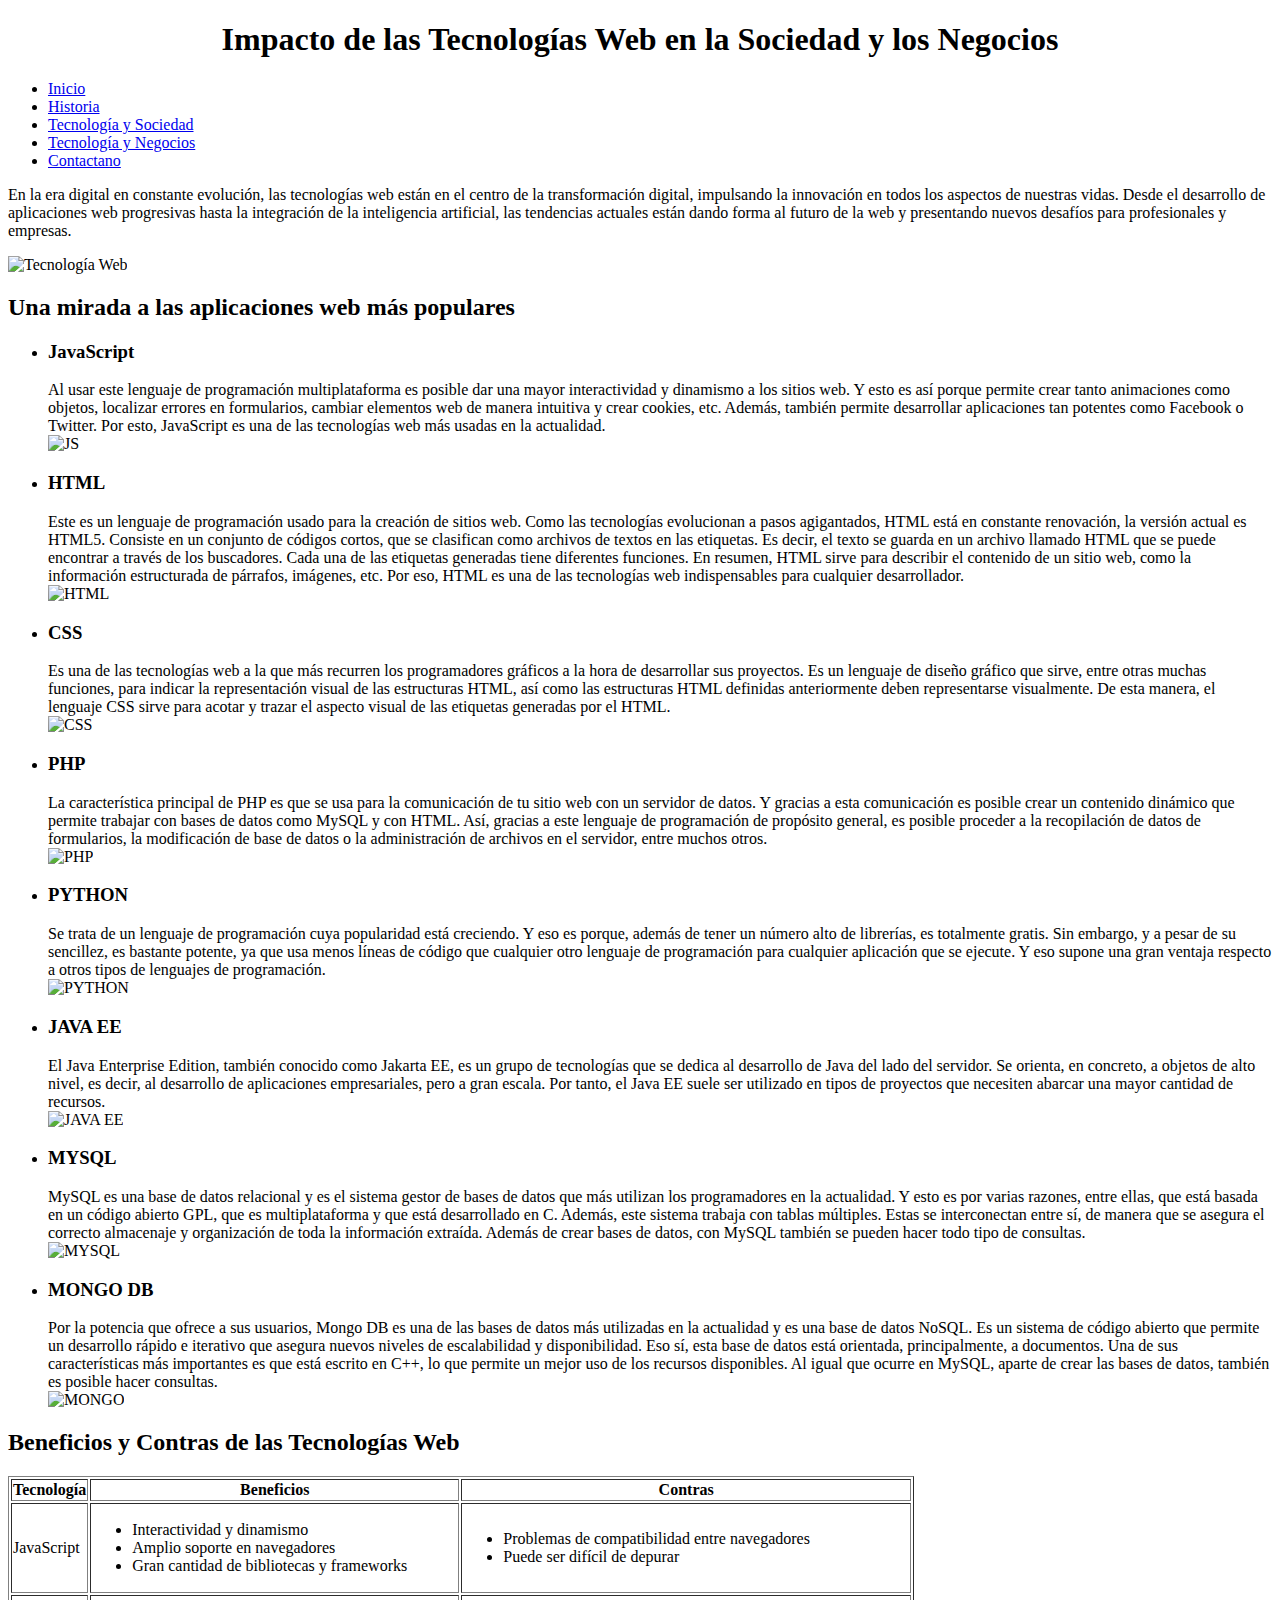
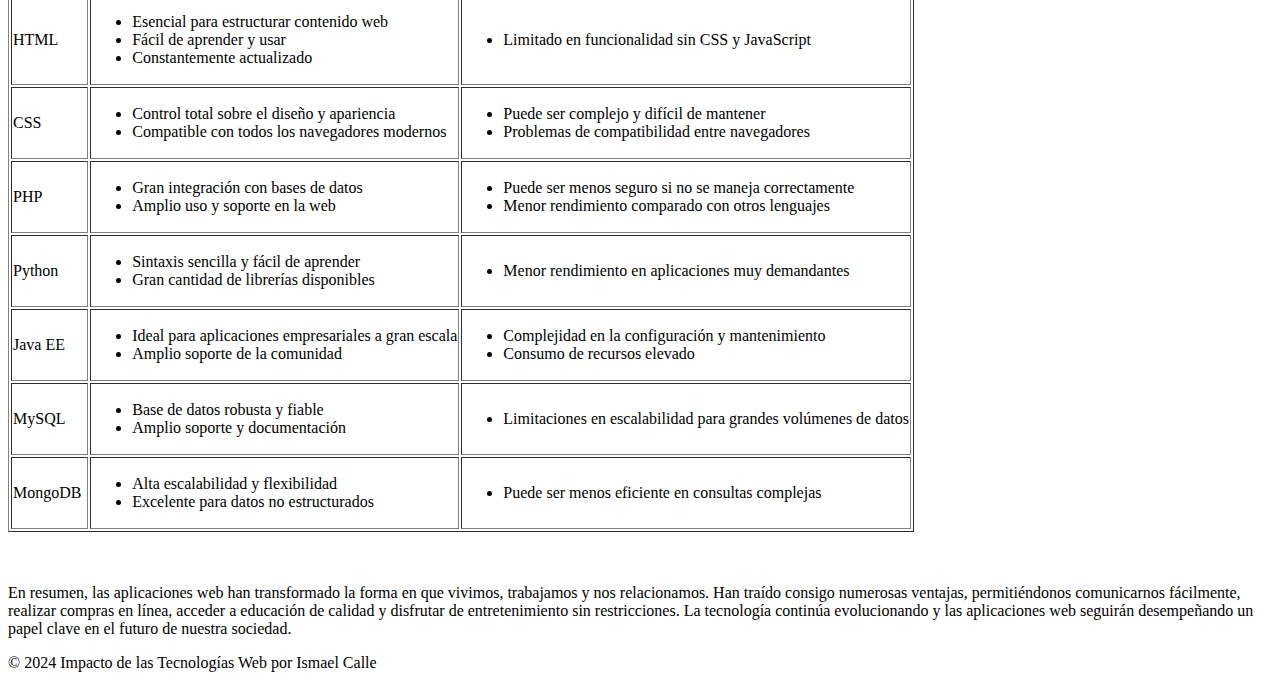
==== index.html @ a4455134 "[ADD]Proyecto Tecnologias Web" ====
<!DOCTYPE html>
<html lang="es">
<head>
    <meta charset="UTF-8">
    <meta name="viewport" content="width=device-width, initial-scale=1.0">
    <title>Tecnologias Web</title>
</head>
<body>
    <header>
        <h1 align="center">Impacto de las Tecnologías Web en la Sociedad y los Negocios</h1>
        <nav>
            <ul>
                <li><a href="index.html">Inicio</a></li>
                <li><a href="historia.html">Historia</a></li>
                <li><a href="tecnologia_sociedad.html">Tecnología y Sociedad</a></li>
                <li><a href="tecnologia_negocios.html">Tecnología y Negocios</a></li>
                <li><a href="contacto.html">Contactano</a></li>
            </ul>
        </nav>
    </header>
    <main>
        <section>
            <article>
                <p>En la era digital en constante evolución,
                    las tecnologías web están en  el centro de
                    la transformación digital, impulsando la 
                    innovación en  todos los aspectos de 
                    nuestras vidas. 
                    Desde el desarrollo de  aplicaciones web 
                    progresivas hasta la integración de la 
                    inteligencia  artificial, las tendencias actuales
                    están dando forma al futuro de la  web y 
                    presentando nuevos desafíos para profesionales 
                    y empresas.</p>
                <img src="https://cocosolution.com/cms/uploads/608b02a630405ebaa3681dad4d489f65.png" width="40%" alt="Tecnología Web">
            </article>
            <article>
                <h2>Una mirada a las aplicaciones web más populares</h2>
                <ul>
                    <li>
                        <h3>JavaScript</h3>
                        Al usar este lenguaje de programación multiplataforma es posible dar una mayor interactividad y dinamismo a los sitios web. Y esto es así porque permite crear tanto animaciones como objetos, localizar errores en formularios, cambiar elementos web de manera intuitiva y crear cookies, etc.
                        Además, también permite desarrollar aplicaciones tan potentes como Facebook o Twitter. Por esto, JavaScript es una de las tecnologías web más usadas en la actualidad.
                        <br/>
                        <img src="https://www.proun.es/wp-content/uploads/2020/10/5a-java-script.jpg" width="40%" alt="JS">
                    </li>
                    <li>
                        <h3>HTML</h3>
                        Este es un lenguaje de programación usado para la creación de sitios web. Como las tecnologías evolucionan a pasos agigantados, HTML está en constante renovación, la versión actual es HTML5. Consiste en un conjunto de códigos cortos, que se clasifican como archivos de textos en las etiquetas. Es decir, el texto se guarda en un archivo llamado HTML que se puede encontrar a través de los buscadores. Cada una de las etiquetas generadas tiene diferentes funciones. 
                        En resumen, HTML sirve para describir el contenido de un sitio web, como la información estructurada de párrafos, imágenes, etc. Por eso, HTML es una de las tecnologías web indispensables para cualquier desarrollador.
                        <br/>
                        <img src="https://www.proun.es/wp-content/uploads/2020/10/5b-html.jpg" width="40%" alt="HTML">
                    </li>
                    <li>
                        <h3>CSS</h3>
                        Es una de las tecnologías web a la que más recurren los programadores gráficos a la hora de desarrollar sus proyectos. Es un lenguaje de diseño gráfico que sirve, entre otras muchas funciones, para indicar la representación visual de las estructuras HTML, así como las estructuras HTML definidas anteriormente deben representarse visualmente. De esta manera, el lenguaje CSS sirve para acotar y trazar el aspecto visual de las etiquetas generadas por el HTML.
                        <br/>
                        <img src="https://www.proun.es/wp-content/uploads/2020/10/5c-css.jpg" width="40%" alt="CSS">
                    </li>
                    <li>
                        <h3>PHP</h3>
                        La característica principal de PHP es que se usa para la comunicación de tu sitio web con un servidor de datos. Y gracias a esta comunicación es posible crear un contenido dinámico que permite trabajar con bases de datos como MySQL y con HTML.
                        Así, gracias a este lenguaje de programación de propósito general, es posible proceder a la recopilación de datos de formularios, la modificación de base de datos o la administración de archivos en el servidor, entre muchos otros.
                        <br/>
                        <img src="https://www.proun.es/wp-content/uploads/2020/10/5e-tecnologias-backend.jpg" width="40%" alt="PHP">
                    </li>
                    <li>
                        <h3>PYTHON</h3>
                        Se trata de un lenguaje de programación cuya popularidad está creciendo. Y eso es porque, además de tener un número alto de librerías, es totalmente gratis. Sin embargo, y a pesar de su sencillez, es bastante potente, ya que usa menos líneas de código que cualquier otro lenguaje de programación para cualquier aplicación que se ejecute. 
                        Y eso supone una gran ventaja respecto a otros tipos de lenguajes de programación.
                        <br/>
                        <img src="https://www.proun.es/wp-content/uploads/2020/10/5f-Python.jpg" width="40%" alt="PYTHON">
                    </li>
                    <li>
                        <h3>JAVA EE</h3>
                        El Java Enterprise Edition, también conocido como Jakarta EE, es un grupo de tecnologías que se dedica al desarrollo de Java del lado del servidor. Se orienta, en concreto, a objetos de alto nivel, es decir, al desarrollo de aplicaciones empresariales, pero a gran escala.
                        Por tanto, el Java EE suele ser utilizado en tipos de proyectos que necesiten abarcar una mayor cantidad de recursos.
                        <br/>
                        <img src="https://www.proun.es/wp-content/uploads/2020/10/5g-java-ee.jpg" width="40%" alt="JAVA EE">
                    </li>
                    <li>
                        <h3>MYSQL</h3>
                        MySQL es una base de datos relacional y es el sistema gestor de bases de datos que más utilizan los programadores en la actualidad. Y esto es por varias razones, entre ellas, que está basada en un código abierto GPL, que es multiplataforma y que está desarrollado en C. 
                        Además, este sistema trabaja con tablas múltiples. Estas se interconectan entre sí, de manera que se asegura el correcto almacenaje y organización de toda la información extraída. Además de crear bases de datos, con MySQL también se pueden hacer todo tipo de consultas.
                        <br/>
                        <img src="https://www.proun.es/wp-content/uploads/2020/10/5h-Mysql.jpg" width="40%" alt="MYSQL">
                    </li>
                    <li>
                        <h3>MONGO DB</h3>
                        Por la potencia que ofrece a sus usuarios, Mongo DB es una de las bases de datos más utilizadas en la actualidad y es una base de datos NoSQL. Es un sistema de código abierto que permite un desarrollo rápido e iterativo que asegura nuevos niveles de escalabilidad y disponibilidad. 
                        Eso sí, esta base de datos está orientada, principalmente, a documentos. Una de sus características más importantes es que está escrito en C++, lo que permite un mejor uso de los recursos disponibles. Al igual que ocurre en MySQL, aparte de crear las bases de datos, también es posible hacer consultas.
                        <br/>
                        <img src="https://www.proun.es/wp-content/uploads/2020/10/5i-mondo-db.jpg" width="40%" alt="MONGO">
                    </li>
                </ul>
                <h2>Beneficios y Contras de las Tecnologías Web</h2>
                <table border="1">
                    <tr>
                        <th>Tecnología</th>
                        <th>Beneficios</th>
                        <th>Contras</th>
                    </tr>
                    <tr>
                        <td>JavaScript</td>
                        <td>
                            <ul>
                                <li>Interactividad y dinamismo</li>
                                <li>Amplio soporte en navegadores</li>
                                <li>Gran cantidad de bibliotecas y frameworks</li>
                            </ul>
                        </td>
                        <td>
                            <ul>
                                <li>Problemas de compatibilidad entre navegadores</li>
                                <li>Puede ser difícil de depurar</li>
                            </ul>
                        </td>
                    </tr>
                    <tr>
                        <td>HTML</td>
                        <td>
                            <ul>
                                <li>Esencial para estructurar contenido web</li>
                                <li>Fácil de aprender y usar</li>
                                <li>Constantemente actualizado</li>
                            </ul>
                        </td>
                        <td>
                            <ul>
                                <li>Limitado en funcionalidad sin CSS y JavaScript</li>
                            </ul>
                        </td>
                    </tr>
                    <tr>
                        <td>CSS</td>
                        <td>
                            <ul>
                                <li>Control total sobre el diseño y apariencia</li>
                                <li>Compatible con todos los navegadores modernos</li>
                            </ul>
                        </td>
                        <td>
                            <ul>
                                <li>Puede ser complejo y difícil de mantener</li>
                                <li>Problemas de compatibilidad entre navegadores</li>
                            </ul>
                        </td>
                    </tr>
                    <tr>
                        <td>PHP</td>
                        <td>
                            <ul>
                                <li>Gran integración con bases de datos</li>
                                <li>Amplio uso y soporte en la web</li>
                            </ul>
                        </td>
                        <td>
                            <ul>
                                <li>Puede ser menos seguro si no se maneja correctamente</li>
                                <li>Menor rendimiento comparado con otros lenguajes</li>
                            </ul>
                        </td>
                    </tr>
                    <tr>
                        <td>Python</td>
                        <td>
                            <ul>
                                <li>Sintaxis sencilla y fácil de aprender</li>
                                <li>Gran cantidad de librerías disponibles</li>
                            </ul>
                        </td>
                        <td>
                            <ul>
                                <li>Menor rendimiento en aplicaciones muy demandantes</li>
                            </ul>
                        </td>
                    </tr>
                    <tr>
                        <td>Java EE</td>
                        <td>
                            <ul>
                                <li>Ideal para aplicaciones empresariales a gran escala</li>
                                <li>Amplio soporte de la comunidad</li>
                            </ul>
                        </td>
                        <td>
                            <ul>
                                <li>Complejidad en la configuración y mantenimiento</li>
                                <li>Consumo de recursos elevado</li>
                            </ul>
                        </td>
                    </tr>
                    <tr>
                        <td>MySQL</td>
                        <td>
                            <ul>
                                <li>Base de datos robusta y fiable</li>
                                <li>Amplio soporte y documentación</li>
                            </ul>
                        </td>
                        <td>
                            <ul>
                                <li>Limitaciones en escalabilidad para grandes volúmenes de datos</li>
                            </ul>
                        </td>
                    </tr>
                    <tr>
                        <td>MongoDB</td>
                        <td>
                            <ul>
                                <li>Alta escalabilidad y flexibilidad</li>
                                <li>Excelente para datos no estructurados</li>
                            </ul>
                        </td>
                        <td>
                            <ul>
                                <li>Puede ser menos eficiente en consultas complejas</li>
                            </ul>
                        </td>
                    </tr>
                </table>
                <br/>
                <br/>
                <p>
                    En resumen, las aplicaciones web han transformado la forma en que vivimos, trabajamos y nos relacionamos. Han traído consigo numerosas ventajas, permitiéndonos comunicarnos fácilmente, realizar compras en línea, acceder a educación de calidad y disfrutar de entretenimiento sin restricciones.
                    La tecnología continúa evolucionando y las aplicaciones web seguirán desempeñando un papel clave en el futuro de nuestra sociedad.
                </p>
            </article>
        </section>
    </main>
    <footer>
        <p>&copy; 2024 Impacto de las Tecnologías Web por Ismael Calle</p>
    </footer>
</body>
</html>
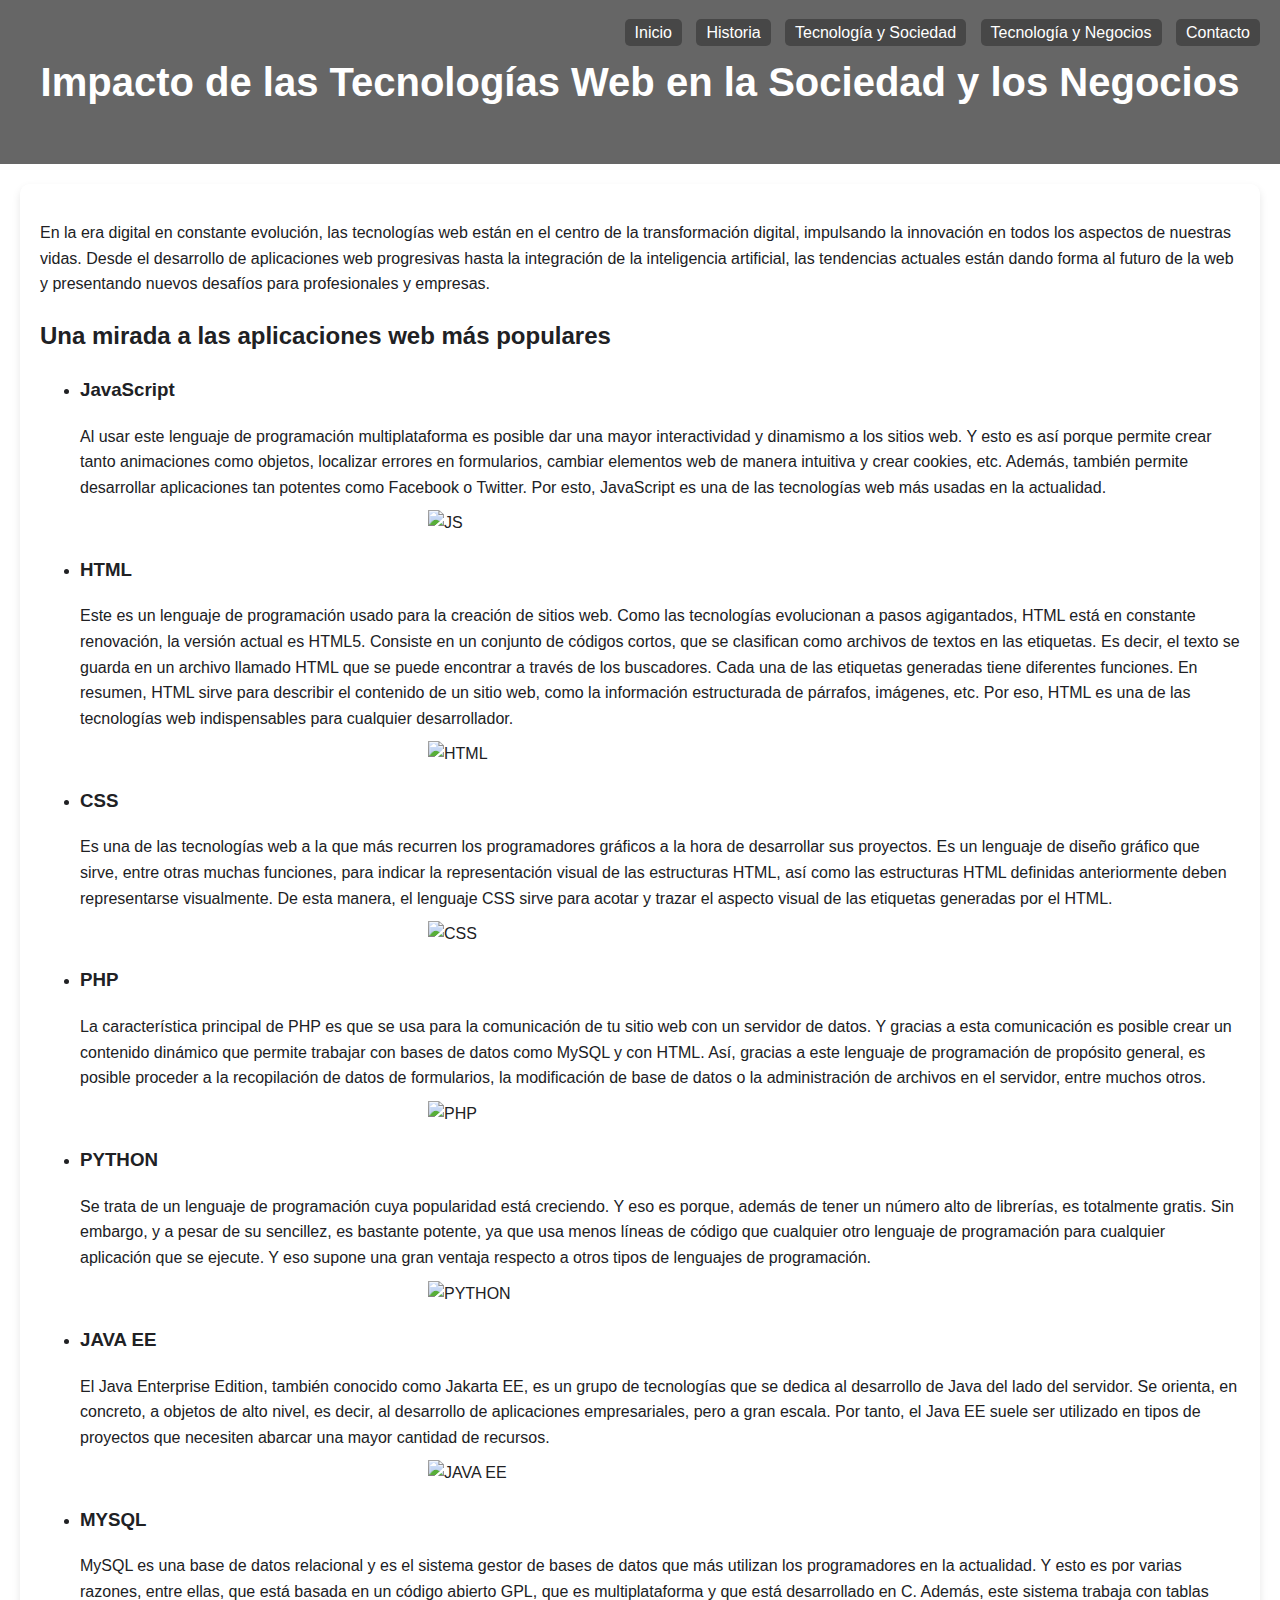
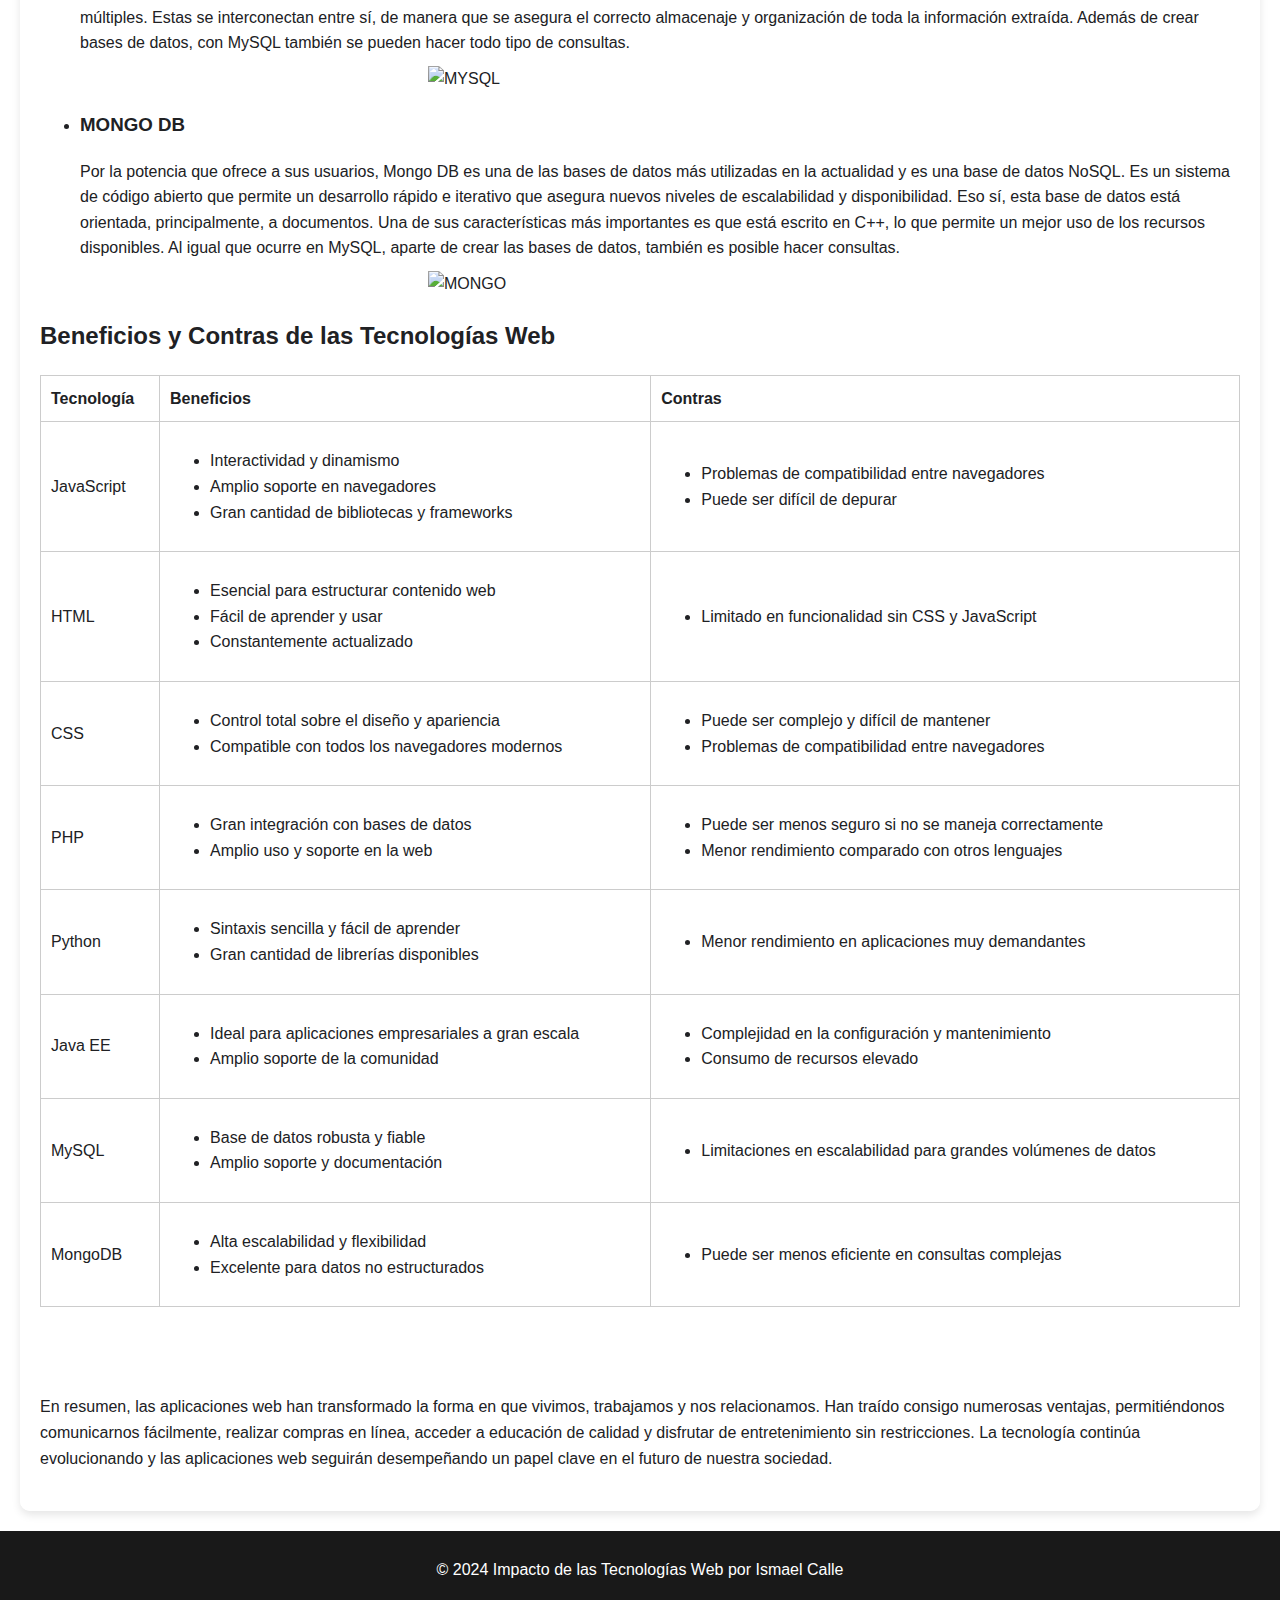
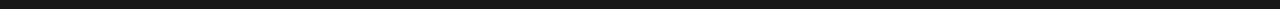
==== commit 9dea9f49: "ADD estilos css" ====
--- a/index.html
+++ b/index.html
@@ -3,18 +3,20 @@
 <head>
     <meta charset="UTF-8">
     <meta name="viewport" content="width=device-width, initial-scale=1.0">
-    <title>Tecnologias Web</title>
+    <title>Tecnologías Web</title>
+    <link rel="stylesheet" href="css/index.css">
 </head>
 <body>
-    <header>
-        <h1 align="center">Impacto de las Tecnologías Web en la Sociedad y los Negocios</h1>
+    <header style="background: url('https://cocosolution.com/cms/uploads/608b02a630405ebaa3681dad4d489f65.png') no-repeat center center; background-size: cover;">
+        <div class="overlay"></div>
+        <h1>Impacto de las Tecnologías Web en la Sociedad y los Negocios</h1>
         <nav>
             <ul>
                 <li><a href="index.html">Inicio</a></li>
                 <li><a href="historia.html">Historia</a></li>
                 <li><a href="tecnologia_sociedad.html">Tecnología y Sociedad</a></li>
                 <li><a href="tecnologia_negocios.html">Tecnología y Negocios</a></li>
-                <li><a href="contacto.html">Contactano</a></li>
+                <li><a href="contacto.html">Contacto</a></li>
             </ul>
         </nav>
     </header>
@@ -32,7 +34,7 @@
                     están dando forma al futuro de la  web y 
                     presentando nuevos desafíos para profesionales 
                     y empresas.</p>
-                <img src="https://cocosolution.com/cms/uploads/608b02a630405ebaa3681dad4d489f65.png" width="40%" alt="Tecnología Web">
+                
             </article>
             <article>
                 <h2>Una mirada a las aplicaciones web más populares</h2>
@@ -232,4 +234,4 @@
         <p>&copy; 2024 Impacto de las Tecnologías Web por Ismael Calle</p>
     </footer>
 </body>
-</html>
+</html>--- a/css/index.css
+++ b/css/index.css
@@ -0,0 +1,136 @@
+/* Paleta de colores */
+:root {
+    --primary-color: #1a73e8;
+    --secondary-color: #fbbc05;
+    --background-color: #f1f3f4;
+    --text-color: #202124;
+    --header-bg-color: rgba(0, 0, 0, 0.8);
+    --header-overlay-color: rgba(0, 0, 0, 0.6);
+    --footer-bg-color: rgba(0, 0, 0, 0.9);
+    --card-bg-color: rgba(255, 255, 255, 0.9);
+}
+
+/* Estilo general */
+body {
+    font-family: 'Roboto', Arial, sans-serif;
+    line-height: 1.6;
+    margin: 0;
+    padding: 0;
+    background: url('https://cocosolution.com/cms/uploads/608b02a630405ebaa3681dad4d489f65.png') no-repeat center center fixed;
+    background-size: cover;
+    color: var(--text-color);
+}
+
+/* Estilo del encabezado y el menú de navegación */
+header {
+    position: relative;
+    text-align: center;
+    color: white;
+}
+
+header .overlay {
+    position: absolute;
+    top: 0;
+    left: 0;
+    width: 100%;
+    height: 100%;
+    background: var(--header-overlay-color);
+    z-index: 1;
+}
+
+header h1 {
+    position: relative;
+    z-index: 2;
+    padding: 50px 20px;
+    margin: 0;
+    font-size: 2.5em;
+}
+
+nav {
+    position: absolute;
+    top: 20px;
+    right: 20px;
+    z-index: 2;
+}
+
+nav ul {
+    list-style: none;
+    padding: 0;
+    margin: 0;
+}
+
+nav ul li {
+    display: inline;
+    margin-left: 10px;
+}
+
+nav ul li a {
+    text-decoration: none;
+    color: #fff;
+    padding: 5px 10px;
+    background: rgba(0, 0, 0, 0.3);
+    border-radius: 5px;
+    transition: background 0.3s, color 0.3s;
+}
+
+nav ul li a:hover {
+    background: var(--primary-color);
+    color: #fff;
+}
+
+/* Estilo del contenido principal */
+main {
+    padding: 20px;
+    background: var(--card-bg-color);
+    margin: 20px auto;
+    max-width: 1200px;
+    border-radius: 10px;
+    box-shadow: 0 4px 8px rgba(0, 0, 0, 0.1);
+}
+
+section {
+    margin-bottom: 20px;
+}
+
+h2, h3 {
+    color: var(--text-color);
+}
+
+img {
+    max-width: 100%;
+    height: auto;
+    display: block;
+    margin: 10px auto;
+}
+
+table {
+    width: 100%;
+    border-collapse: collapse;
+    margin-bottom: 20px;
+}
+
+table, th, td {
+    border: 1px solid #ccc;
+}
+
+th, td {
+    padding: 10px;
+    text-align: left;
+}
+
+/* Estilo del pie de página */
+footer {
+    text-align: center;
+    padding: 10px 0;
+    background: var(--footer-bg-color);
+    color: #fff;
+}
+
+footer a {
+    color: #fff;
+    text-decoration: none;
+}
+
+footer a:hover {
+    text-decoration: underline;
+}